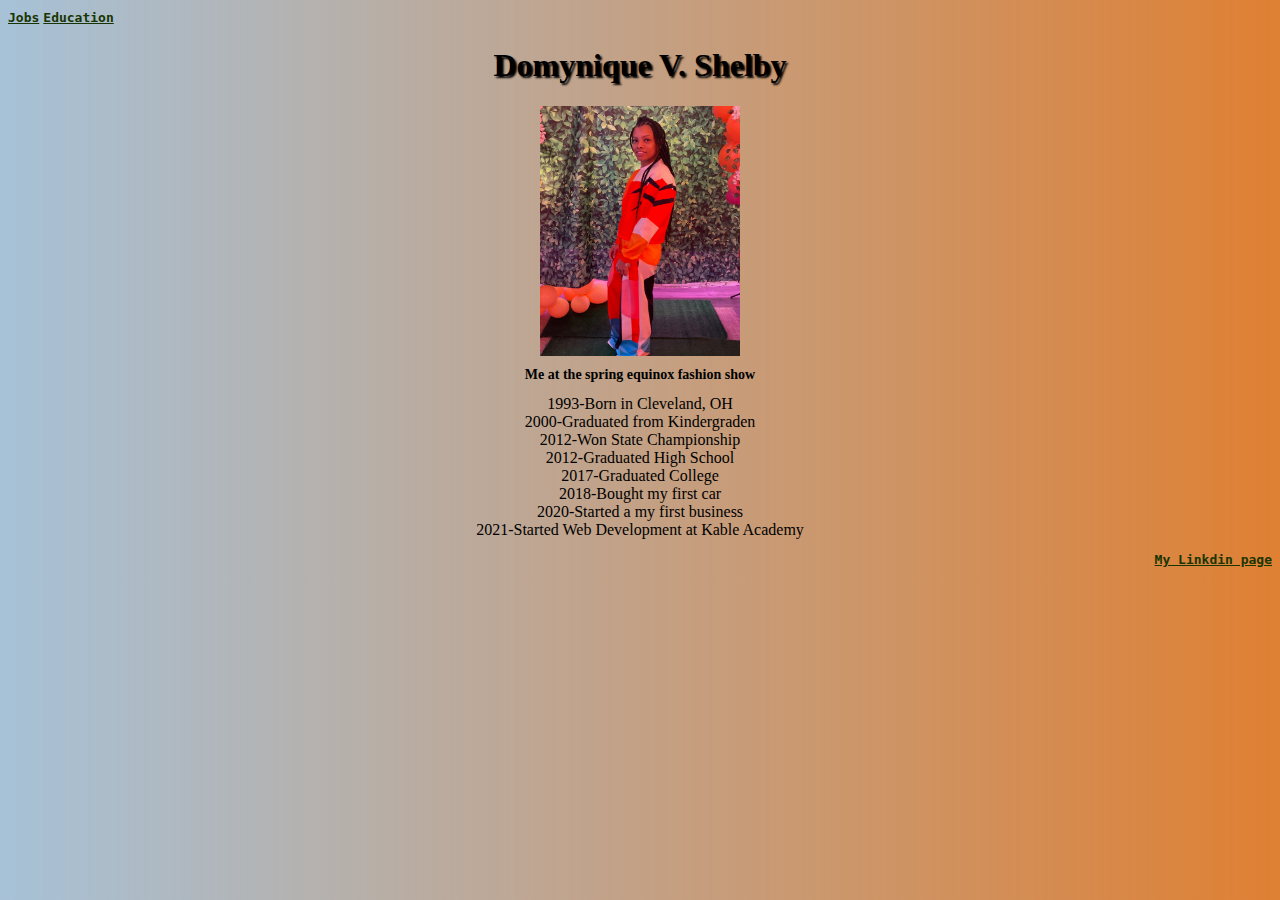
==== index.html @ 4f0ea958 "newedit" ====
<!DOCTYPE html>
<html lang="en">
<head>
    <meta charset="UTF-8">
    <meta name="viewport" content="width=device-width, initial-scale=1.0">
    <title>Document</title>
    <link rel="stylesheet" href="style.css">
</head>
<body>
    <style>
        h1{
            text-shadow: 2px 2px 2px;
            text-align: center;

        }
        body{
            background: linear-gradient(90deg,rgba(63, 121, 168, 0.459),rgb(223, 128, 51));
        
        }
    h2{
        color:rgb(0, 0, 0);
        font-size: 14px;
        text-align: center;
    }
  a{
      font-family:monospace;
      font-weight: 900;      
      color: rgb(25, 53, 1);
  }
  a:hover{
      color: greenyellow;
  }
  li{
      text-align: center;
  }
  p{
      text-align: right;
  
  }
  img{
      display: block;
      margin-left: auto;
      margin-right: auto;
  }
  ul {
  list-style-type: none;
  margin: 0;
  padding: 0;
}
  

    </style>
    <a href="./jobs.html">Jobs</a>
    <a href="./education.html">Education</a>
   

<h1>Domynique V. Shelby</h1>
        


<img src="./IMG_1222.jpeg" width="200" height="250"> 





    <h2>Me at the spring equinox fashion show</h2>
 
      <ul>
        <li>1993-Born in Cleveland, OH</li>
        <li>2000-Graduated from Kindergraden</li>
        <li>2012-Won State Championship</li>
        <li>2012-Graduated High School</li>
        <li>2017-Graduated College</li>
        <li>2018-Bought my first car</li>
        <li>2020-Started a my first business</li>
        <li>2021-Started Web Development at Kable Academy</li>



         
    </ul>


 
    <a href="https://www.linkedin.com/in/domynique-v-shelby/"><p>My Linkdin page</p></a>
 
    <!-- 6. If you want to go above and beyond and extra flourishes to you page, that would be encouraged and celebrated! -->
 
    <!-- 7. Deploy this page to  your github and submit the link to your repository. Make sure that everything works on Liver Server before you deploy your page!  -->
 
    <!--  -->
</body>
</html>
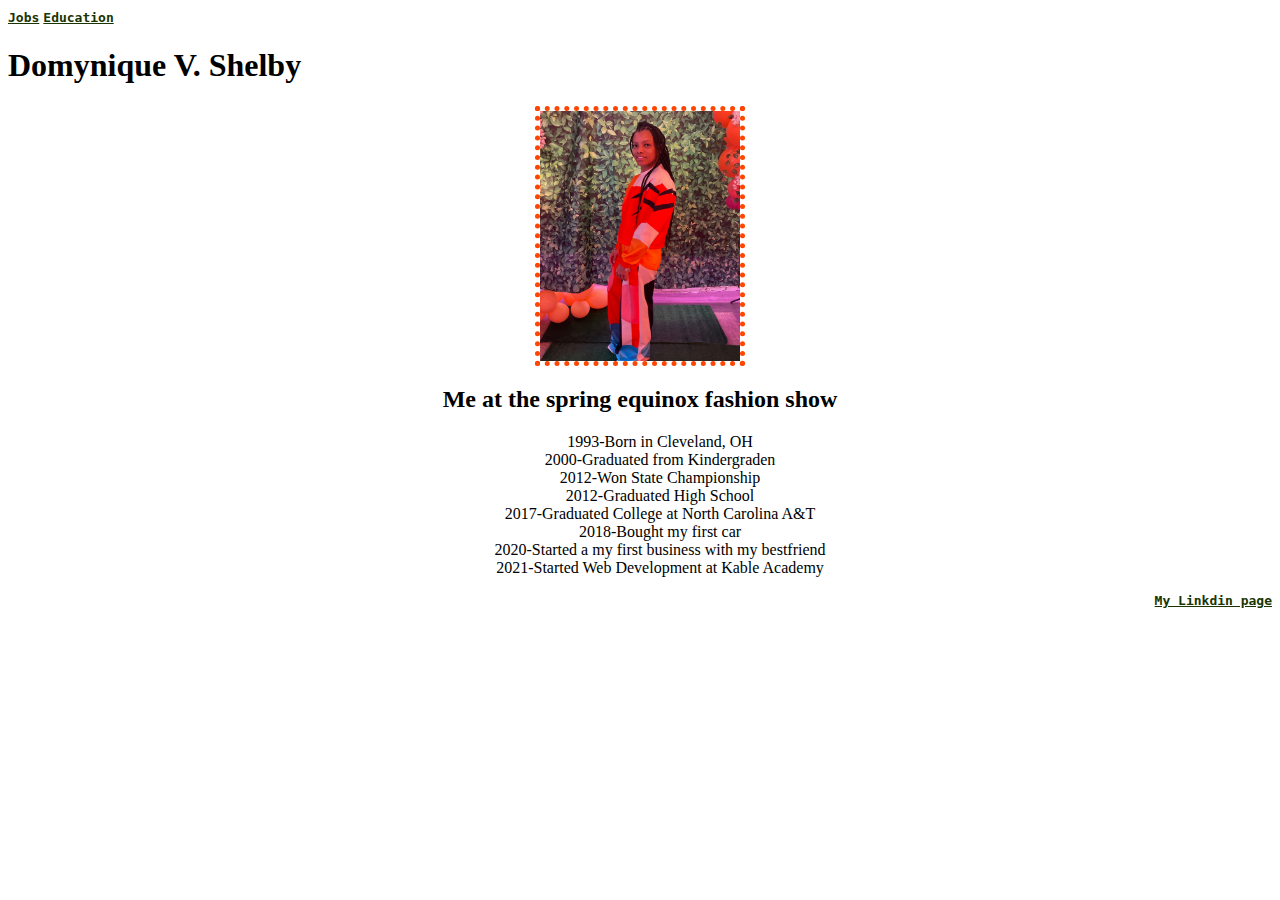
==== commit f69ca29c: "newtest" ====
--- a/index.html
+++ b/index.html
@@ -8,6 +8,7 @@
 </head>
 <body>
     <style>
+@media (max-width: 800px) { 
         h1{
             text-shadow: 2px 2px 2px;
             text-align: center;
@@ -16,13 +17,16 @@
         body{
             background: linear-gradient(90deg,rgba(63, 121, 168, 0.459),rgb(223, 128, 51));
         
-        }
+    }
     h2{
         color:rgb(0, 0, 0);
         font-size: 14px;
-        text-align: center;
+        
     }
-  a{
+}
+    @media {
+        
+    a{
       font-family:monospace;
       font-weight: 900;      
       color: rgb(25, 53, 1);
@@ -30,6 +34,10 @@
   a:hover{
       color: greenyellow;
   }
+}
+
+@media {
+
   li{
       text-align: center;
   }
@@ -44,10 +52,14 @@
   }
   ul {
   list-style-type: none;
-  margin: 0;
-  padding: 0;
+  }
+  img {
+  border: 5px dotted orangered;
 }
-  
+        }
+        h2{
+            text-align:center
+        }
 
     </style>
     <a href="./jobs.html">Jobs</a>
@@ -71,9 +83,9 @@
         <li>2000-Graduated from Kindergraden</li>
         <li>2012-Won State Championship</li>
         <li>2012-Graduated High School</li>
-        <li>2017-Graduated College</li>
+        <li>2017-Graduated College at North Carolina A&T</li>
         <li>2018-Bought my first car</li>
-        <li>2020-Started a my first business</li>
+        <li>2020-Started a my first business with my bestfriend</li>
         <li>2021-Started Web Development at Kable Academy</li>
 
 
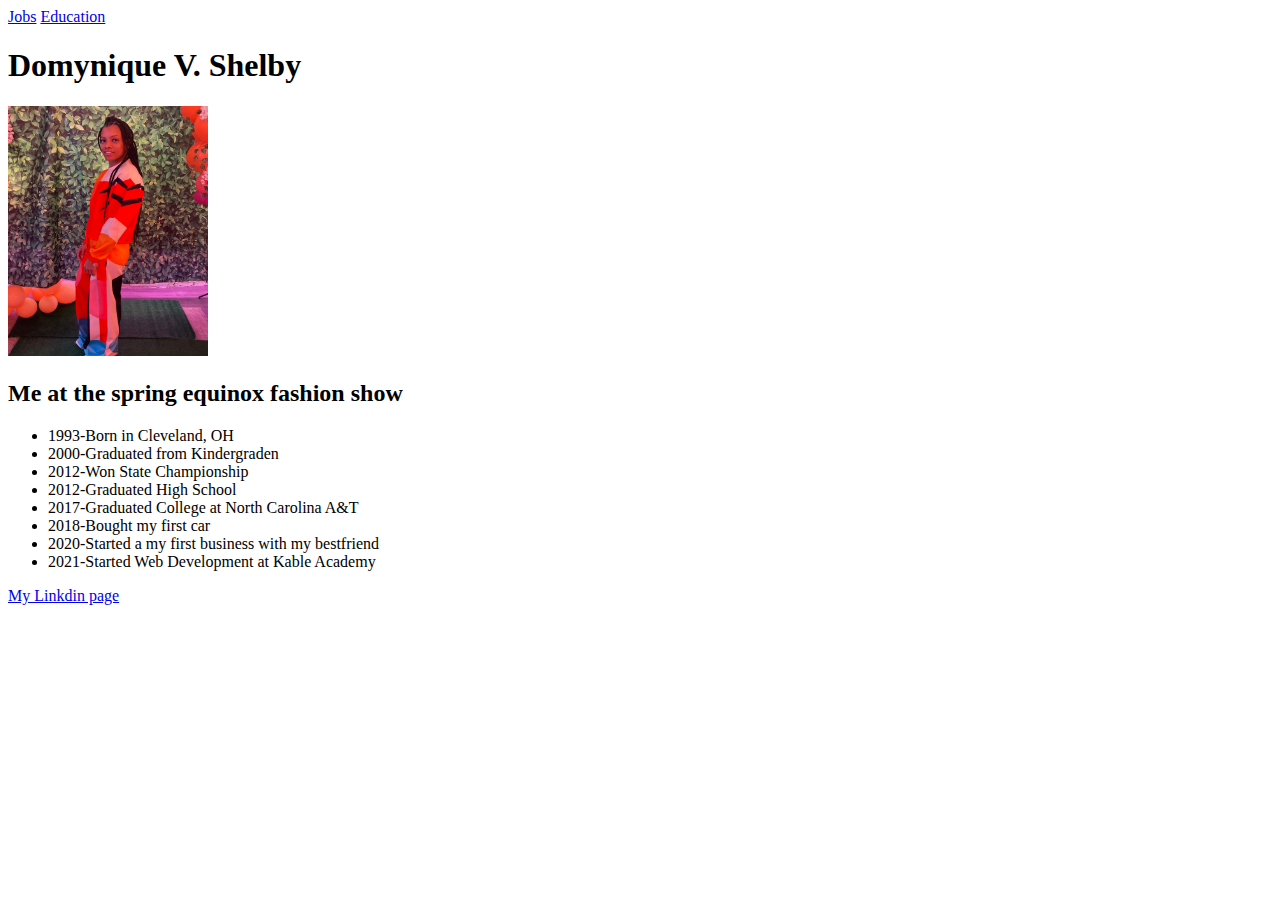
==== commit 322e4a7c: "media" ====
--- a/index.html
+++ b/index.html
@@ -8,7 +8,7 @@
 </head>
 <body>
     <style>
-@media (max-width: 800px) { 
+@media (min-width: 320) and (max-width: 480){
         h1{
             text-shadow: 2px 2px 2px;
             text-align: center;
@@ -23,8 +23,8 @@
         font-size: 14px;
         
     }
-}
-    @media {
+
+   
         
     a{
       font-family:monospace;
@@ -34,9 +34,9 @@
   a:hover{
       color: greenyellow;
   }
-}
 
-@media {
+
+
 
   li{
       text-align: center;
@@ -53,13 +53,22 @@
   ul {
   list-style-type: none;
   }
-  img {
-  border: 5px dotted orangered;
-}
-        }
+ 
+        
         h2{
             text-align:center
         }
+    
+    h1{
+            text-shadow: 2px 2px 2px;
+            text-align: center;
+
+        }
+        body{
+            background: linear-gradient(90deg,rgba(63, 121, 168, 0.459),rgb(223, 128, 51));
+        
+    }
+}
 
     </style>
     <a href="./jobs.html">Jobs</a>
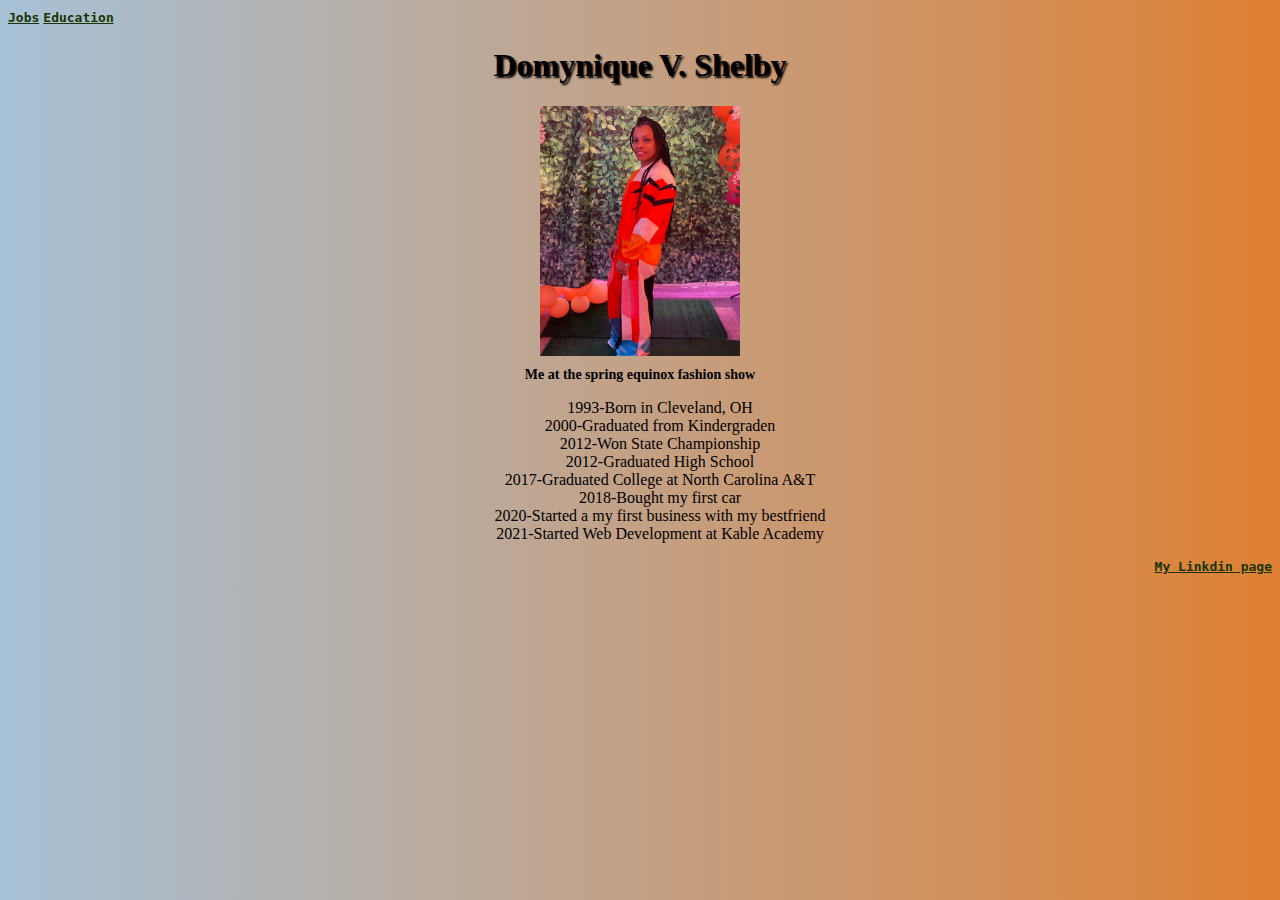
==== commit bcda5237: "mediapush" ====
--- a/index.html
+++ b/index.html
@@ -8,7 +8,7 @@
 </head>
 <body>
     <style>
-@media (min-width: 320) and (max-width: 480){
+
         h1{
             text-shadow: 2px 2px 2px;
             text-align: center;
@@ -68,6 +68,64 @@
             background: linear-gradient(90deg,rgba(63, 121, 168, 0.459),rgb(223, 128, 51));
         
     }
+    @media (min-width: 320) and (max-width: 480){    
+        h1{
+            text-shadow: 2px 2px 2px;
+            text-align: center;
+
+        }
+        body{
+            background: linear-gradient(90deg,rgba(63, 121, 168, 0.459),rgb(223, 128, 51));
+        
+    }
+    h2{
+        color:rgb(0, 0, 0);
+        font-size: 14px;
+        
+    }
+
+   
+        
+    a{
+      font-family:monospace;
+      font-weight: 900;      
+      color: rgb(25, 53, 1);
+  }
+  a:hover{
+      color: greenyellow;
+  }
+
+
+
+
+  li{
+      text-align: center;
+  }
+  p{
+      text-align: right;
+  
+  }
+  img{
+      display: block;
+      margin-left: auto;
+      margin-right: auto;
+  }
+  ul {
+  list-style-type: none;
+  }
+        h2{
+            text-align:center
+        }
+    
+    h1{
+            text-shadow: 2px 2px 2px;
+            text-align: center;
+
+        }
+        body{
+            background: linear-gradient(90deg,rgba(63, 121, 168, 0.459),rgb(223, 128, 51));
+        
+    }
 }
 
     </style>
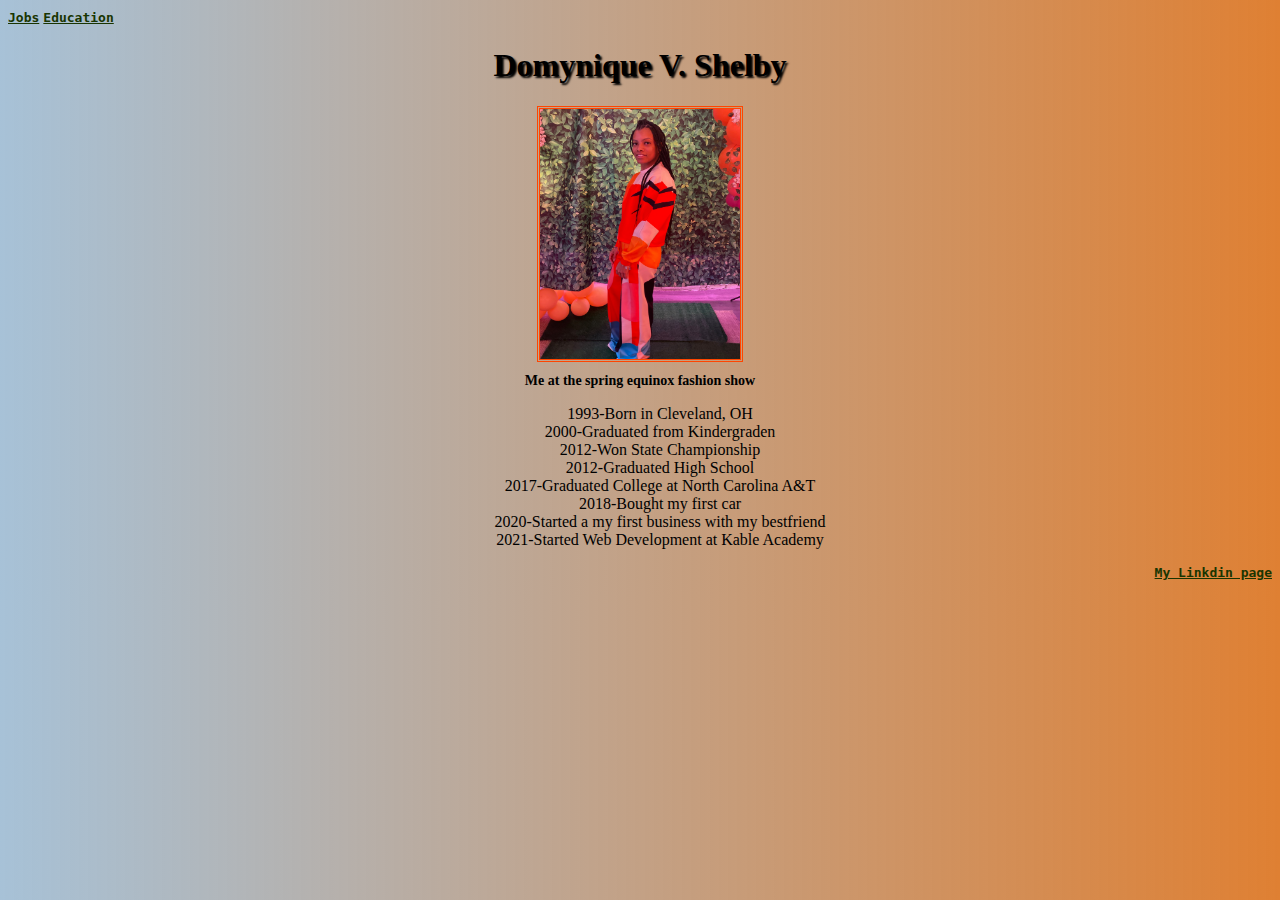
==== commit 530b65cc: "neworange" ====
--- a/index.html
+++ b/index.html
@@ -49,6 +49,8 @@
       display: block;
       margin-left: auto;
       margin-right: auto;
+      border-style: double;
+     border-color: orangered;
   }
   ul {
   list-style-type: none;
@@ -109,6 +111,8 @@
       display: block;
       margin-left: auto;
       margin-right: auto;
+     border-style: double;
+     border-color: lawngreen;
   }
   ul {
   list-style-type: none;
